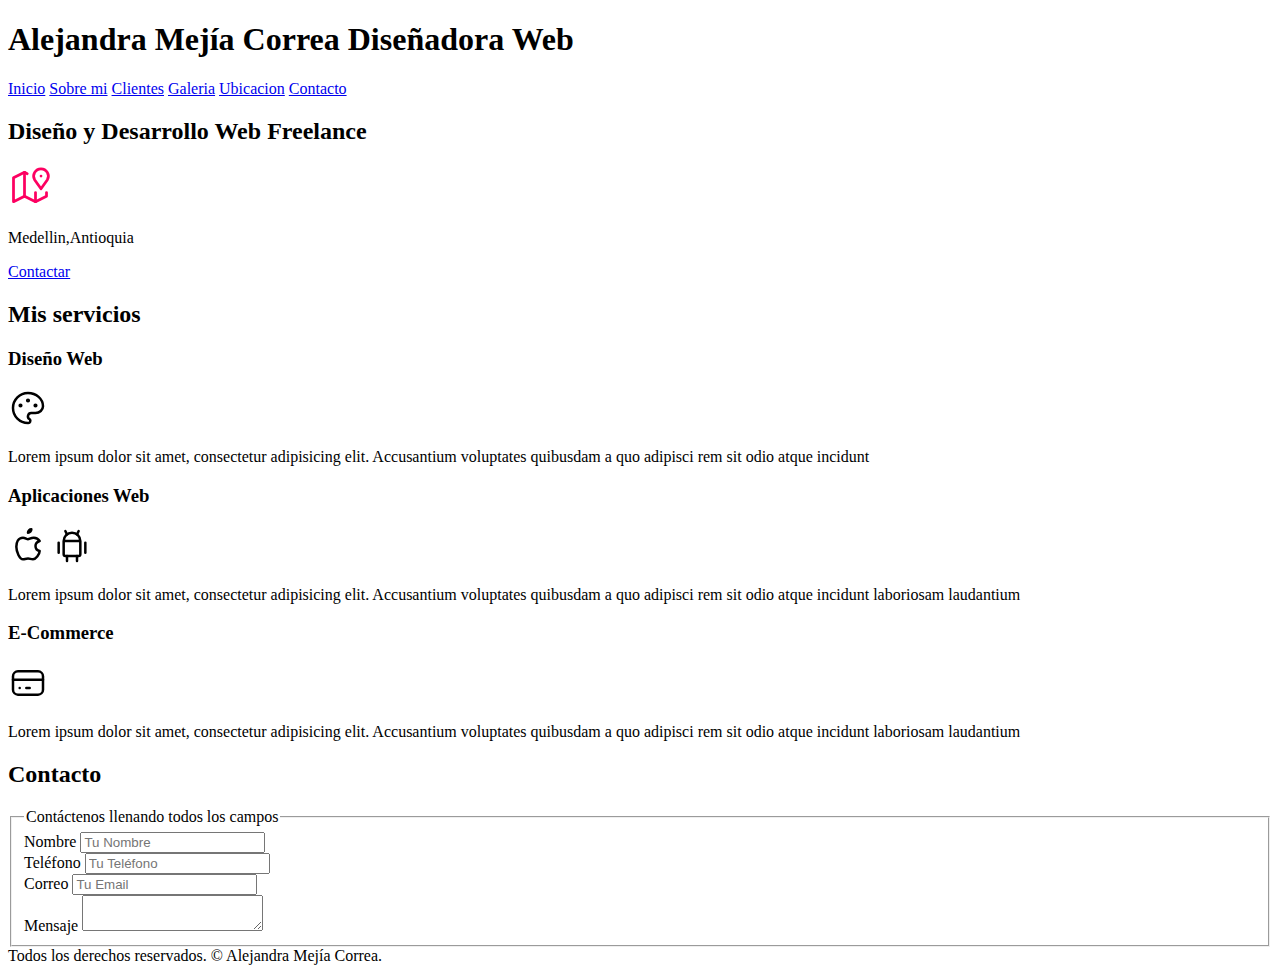
==== proyecto 2/index.html @ 5ad9b3f7 "realizacion proyecto 2" ====
<!DOCTYPE html>
<html lang="en">
<head>
    <meta charset="UTF-8">
    <meta http-equiv="X-UA-Compatible" content="IE=edge">
    <meta name="viewport" content="width=device-width, initial-scale=1.0">
    <title>Diseño Web</title>
    <link rel="stylesheet" href="/CSS/normalize.css">
    <link rel="stylesheet" href="/CSS/style.css">
</head>
<body>
    <header class="titulo">
        <h1>Alejandra Mejía Correa
            <span>Diseñadora Web</span>
        </h1>
    </header>
    <nav>
        <a href="#">Inicio</a>
        <a href="#">Sobre mi</a>
        <a href="#">Clientes</a>
        <a href="#">Galeria</a>
        <a href="#">Ubicacion</a>
        <a href="#">Contacto</a>
    </nav>
    <section>
        <div>
            <h2>Diseño y Desarrollo Web 
                <span>Freelance</span>
            </h2>
            <div>
            <svg xmlns="http://www.w3.org/2000/svg" class="icon icon-tabler icon-tabler-map-2" width="44" height="44" viewBox="0 0 24 24" stroke-width="1.5" stroke="#fd0061" fill="none" stroke-linecap="round" stroke-linejoin="round">
                <path stroke="none" d="M0 0h24v24H0z" fill="none"/>
                <line x1="18" y1="6" x2="18" y2="6.01" />
                <path d="M18 13l-3.5 -5a4 4 0 1 1 7 0l-3.5 5" />
                <polyline points="10.5 4.75 9 4 3 7 3 20 9 17 15 20 21 17 21 15" />
                <line x1="9" y1="4" x2="9" y2="17" />
                <line x1="15" y1="15" x2="15" y2="20" />
            </svg>
            <p>Medellin,Antioquia</p> 
            </div>
            <a href="#">Contactar</a>
        </div>
    </section>
    <main>
        <h2>Mis servicios</h2>
        <section>
            <h3>Diseño Web</h3>
            <div>
                <svg xmlns="http://www.w3.org/2000/svg" class="icon icon-tabler icon-tabler-palette" width="40" height="40" viewBox="0 0 24 24" stroke-width="1.5" stroke="#000000" fill="none" stroke-linecap="round" stroke-linejoin="round">
                    <path stroke="none" d="M0 0h24v24H0z" fill="none"/>
                    <path d="M12 21a9 9 0 1 1 0 -18a9 8 0 0 1 9 8a4.5 4 0 0 1 -4.5 4h-2.5a2 2 0 0 0 -1 3.75a1.3 1.3 0 0 1 -1 2.25" />
                    <circle cx="7.5" cy="10.5" r=".5" fill="currentColor" />
                    <circle cx="12" cy="7.5" r=".5" fill="currentColor" />
                    <circle cx="16.5" cy="10.5" r=".5" fill="currentColor" />
                </svg>
            </div>
         <p>Lorem ipsum dolor sit amet, consectetur adipisicing elit. Accusantium voluptates quibusdam a quo adipisci rem sit odio atque incidunt</p>          
        </section>
        <section>
            <h3>Aplicaciones Web</h3>
            <div>
                <svg xmlns="http://www.w3.org/2000/svg" class="icon icon-tabler icon-tabler-brand-apple" width="40" height="40" viewBox="0 0 24 24" stroke-width="1.5" stroke="#000000" fill="none" stroke-linecap="round" stroke-linejoin="round">
                    <path stroke="none" d="M0 0h24v24H0z" fill="none"/>
                    <path d="M9 7c-3 0 -4 3 -4 5.5c0 3 2 7.5 4 7.5c1.088 -.046 1.679 -.5 3 -.5c1.312 0 1.5 .5 3 .5s4 -3 4 -5c-.028 -.01 -2.472 -.403 -2.5 -3c-.019 -2.17 2.416 -2.954 2.5 -3c-1.023 -1.492 -2.951 -1.963 -3.5 -2c-1.433 -.111 -2.83 1 -3.5 1c-.68 0 -1.9 -1 -3 -1z" />
                    <path d="M12 4a2 2 0 0 0 2 -2a2 2 0 0 0 -2 2" />
                </svg>
                <svg xmlns="http://www.w3.org/2000/svg" class="icon icon-tabler icon-tabler-brand-android" width="40" height="40" viewBox="0 0 24 24" stroke-width="1.5" stroke="#000000" fill="none" stroke-linecap="round" stroke-linejoin="round">
                    <path stroke="none" d="M0 0h24v24H0z" fill="none"/>
                    <line x1="4" y1="10" x2="4" y2="16" />
                    <line x1="20" y1="10" x2="20" y2="16" />
                    <path d="M7 9h10v8a1 1 0 0 1 -1 1h-8a1 1 0 0 1 -1 -1v-8a5 5 0 0 1 10 0" />
                    <line x1="8" y1="3" x2="9" y2="5" />
                    <line x1="16" y1="3" x2="15" y2="5" />
                    <line x1="9" y1="18" x2="9" y2="21" />
                    <line x1="15" y1="18" x2="15" y2="21" />
                  </svg>
            </div>
        <p>Lorem ipsum dolor sit amet, consectetur adipisicing elit. Accusantium voluptates quibusdam a quo adipisci rem sit odio atque incidunt laboriosam laudantium</p>          
        </section>
        <section>
            <h3>E-Commerce</h3>
            <div>
                <svg xmlns="http://www.w3.org/2000/svg" class="icon icon-tabler icon-tabler-credit-card" width="40" height="40" viewBox="0 0 24 24" stroke-width="1.5" stroke="#000000" fill="none" stroke-linecap="round" stroke-linejoin="round">
                    <path stroke="none" d="M0 0h24v24H0z" fill="none"/>
                    <rect x="3" y="5" width="18" height="14" rx="3" />
                    <line x1="3" y1="10" x2="21" y2="10" />
                    <line x1="7" y1="15" x2="7.01" y2="15" />
                    <line x1="11" y1="15" x2="13" y2="15" />
                </svg>
            </div>
        <p>Lorem ipsum dolor sit amet, consectetur adipisicing elit. Accusantium voluptates quibusdam a quo adipisci rem sit odio atque incidunt laboriosam laudantium</p>          
        </section>
        <section>
            <h2>Contacto</h2>
            <form action="">
                <fieldset>
                    <legend>Contáctenos llenando todos los campos</legend>
                    <div>
                        <label>Nombre</label>
                        <input type="text" placeholder="Tu Nombre">
                    </div>
                    <div>
                        <label>Teléfono</label>
                        <input type="text" placeholder="Tu Teléfono">
                    </div>
                    <div>
                        <label>Correo</label>
                        <input type="text" placeholder="Tu Email">
                    </div>
                    <div>
                        <label>Mensaje</label>
                        <textarea></textarea>
                    </div>
                </fieldset>
            </form>
        </section>
    </main>
    <footer>
        Todos los derechos reservados. &#169 Alejandra Mejía Correa.
    </footer>

</body>
</html>
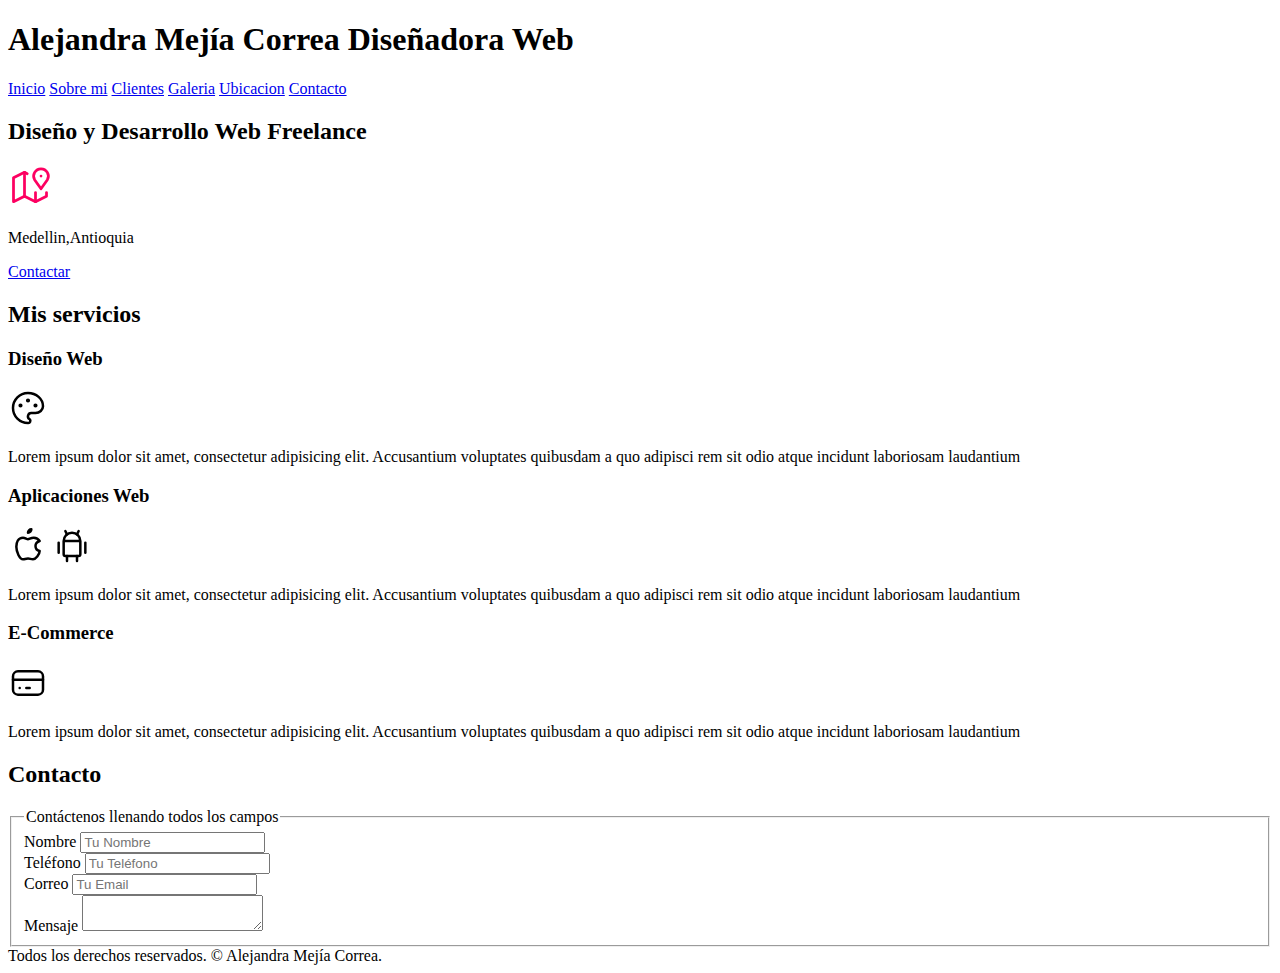
==== commit 98e8280b: "style pag" ====
--- a/proyecto 2/index.html
+++ b/proyecto 2/index.html
@@ -7,6 +7,9 @@
     <title>Diseño Web</title>
     <link rel="stylesheet" href="/CSS/normalize.css">
     <link rel="stylesheet" href="/CSS/style.css">
+    <link rel="preconnect" href="https://fonts.googleapis.com">
+    <link rel="preconnect" href="https://fonts.gstatic.com" crossorigin>
+    <link href="https://fonts.googleapis.com/css2?family=Barlow:ital,wght@0,700;1,400&display=swap" rel="stylesheet">
 </head>
 <body>
     <header class="titulo">
@@ -14,20 +17,22 @@
             <span>Diseñadora Web</span>
         </h1>
     </header>
-    <nav>
-        <a href="#">Inicio</a>
-        <a href="#">Sobre mi</a>
-        <a href="#">Clientes</a>
-        <a href="#">Galeria</a>
-        <a href="#">Ubicacion</a>
-        <a href="#">Contacto</a>
-    </nav>
-    <section>
-        <div>
+    <div class="colorfondo">
+        <nav class="navegacion">
+        <a href="/index.html">Inicio</a>
+        <a href="/Sobremi.html">Sobre mi</a>
+        <a href="/Clientes.html">Clientes</a>
+        <a href="/Galeria.html">Galeria</a>
+        <a href="/Ubicacion.html">Ubicacion</a>
+        <a href="/Contacto.html">Contacto</a>
+        </nav>
+    </div> 
+    <section class="hero">
+        <div class="contenido-hero">
             <h2>Diseño y Desarrollo Web 
                 <span>Freelance</span>
             </h2>
-            <div>
+            <div class="Ubicacion">
             <svg xmlns="http://www.w3.org/2000/svg" class="icon icon-tabler icon-tabler-map-2" width="44" height="44" viewBox="0 0 24 24" stroke-width="1.5" stroke="#fd0061" fill="none" stroke-linecap="round" stroke-linejoin="round">
                 <path stroke="none" d="M0 0h24v24H0z" fill="none"/>
                 <line x1="18" y1="6" x2="18" y2="6.01" />
@@ -38,58 +43,60 @@
             </svg>
             <p>Medellin,Antioquia</p> 
             </div>
-            <a href="#">Contactar</a>
+            <a class="boton" href="/Contacto.html">Contactar</a>
         </div>
     </section>
-    <main>
+    <main class="sombra">
         <h2>Mis servicios</h2>
-        <section>
-            <h3>Diseño Web</h3>
-            <div>
-                <svg xmlns="http://www.w3.org/2000/svg" class="icon icon-tabler icon-tabler-palette" width="40" height="40" viewBox="0 0 24 24" stroke-width="1.5" stroke="#000000" fill="none" stroke-linecap="round" stroke-linejoin="round">
-                    <path stroke="none" d="M0 0h24v24H0z" fill="none"/>
-                    <path d="M12 21a9 9 0 1 1 0 -18a9 8 0 0 1 9 8a4.5 4 0 0 1 -4.5 4h-2.5a2 2 0 0 0 -1 3.75a1.3 1.3 0 0 1 -1 2.25" />
-                    <circle cx="7.5" cy="10.5" r=".5" fill="currentColor" />
-                    <circle cx="12" cy="7.5" r=".5" fill="currentColor" />
-                    <circle cx="16.5" cy="10.5" r=".5" fill="currentColor" />
-                </svg>
-            </div>
-         <p>Lorem ipsum dolor sit amet, consectetur adipisicing elit. Accusantium voluptates quibusdam a quo adipisci rem sit odio atque incidunt</p>          
-        </section>
-        <section>
-            <h3>Aplicaciones Web</h3>
-            <div>
-                <svg xmlns="http://www.w3.org/2000/svg" class="icon icon-tabler icon-tabler-brand-apple" width="40" height="40" viewBox="0 0 24 24" stroke-width="1.5" stroke="#000000" fill="none" stroke-linecap="round" stroke-linejoin="round">
-                    <path stroke="none" d="M0 0h24v24H0z" fill="none"/>
-                    <path d="M9 7c-3 0 -4 3 -4 5.5c0 3 2 7.5 4 7.5c1.088 -.046 1.679 -.5 3 -.5c1.312 0 1.5 .5 3 .5s4 -3 4 -5c-.028 -.01 -2.472 -.403 -2.5 -3c-.019 -2.17 2.416 -2.954 2.5 -3c-1.023 -1.492 -2.951 -1.963 -3.5 -2c-1.433 -.111 -2.83 1 -3.5 1c-.68 0 -1.9 -1 -3 -1z" />
-                    <path d="M12 4a2 2 0 0 0 2 -2a2 2 0 0 0 -2 2" />
-                </svg>
-                <svg xmlns="http://www.w3.org/2000/svg" class="icon icon-tabler icon-tabler-brand-android" width="40" height="40" viewBox="0 0 24 24" stroke-width="1.5" stroke="#000000" fill="none" stroke-linecap="round" stroke-linejoin="round">
-                    <path stroke="none" d="M0 0h24v24H0z" fill="none"/>
-                    <line x1="4" y1="10" x2="4" y2="16" />
-                    <line x1="20" y1="10" x2="20" y2="16" />
-                    <path d="M7 9h10v8a1 1 0 0 1 -1 1h-8a1 1 0 0 1 -1 -1v-8a5 5 0 0 1 10 0" />
-                    <line x1="8" y1="3" x2="9" y2="5" />
-                    <line x1="16" y1="3" x2="15" y2="5" />
-                    <line x1="9" y1="18" x2="9" y2="21" />
-                    <line x1="15" y1="18" x2="15" y2="21" />
-                  </svg>
-            </div>
-        <p>Lorem ipsum dolor sit amet, consectetur adipisicing elit. Accusantium voluptates quibusdam a quo adipisci rem sit odio atque incidunt laboriosam laudantium</p>          
-        </section>
-        <section>
-            <h3>E-Commerce</h3>
-            <div>
-                <svg xmlns="http://www.w3.org/2000/svg" class="icon icon-tabler icon-tabler-credit-card" width="40" height="40" viewBox="0 0 24 24" stroke-width="1.5" stroke="#000000" fill="none" stroke-linecap="round" stroke-linejoin="round">
-                    <path stroke="none" d="M0 0h24v24H0z" fill="none"/>
-                    <rect x="3" y="5" width="18" height="14" rx="3" />
-                    <line x1="3" y1="10" x2="21" y2="10" />
-                    <line x1="7" y1="15" x2="7.01" y2="15" />
-                    <line x1="11" y1="15" x2="13" y2="15" />
-                </svg>
-            </div>
-        <p>Lorem ipsum dolor sit amet, consectetur adipisicing elit. Accusantium voluptates quibusdam a quo adipisci rem sit odio atque incidunt laboriosam laudantium</p>          
-        </section>
+        <div class="agrupar">
+            <section class="servicios">
+                <h3>Diseño Web</h3>
+                <div class="iconos">
+                    <svg xmlns="http://www.w3.org/2000/svg" class="icon icon-tabler icon-tabler-palette" width="40" height="40" viewBox="0 0 24 24" stroke-width="1.5" stroke="#000000" fill="none" stroke-linecap="round" stroke-linejoin="round">
+                        <path stroke="none" d="M0 0h24v24H0z" fill="none"/>
+                        <path d="M12 21a9 9 0 1 1 0 -18a9 8 0 0 1 9 8a4.5 4 0 0 1 -4.5 4h-2.5a2 2 0 0 0 -1 3.75a1.3 1.3 0 0 1 -1 2.25" />
+                        <circle cx="7.5" cy="10.5" r=".5" fill="currentColor" />
+                        <circle cx="12" cy="7.5" r=".5" fill="currentColor" />
+                        <circle cx="16.5" cy="10.5" r=".5" fill="currentColor" />
+                    </svg>
+                </div>
+            <p>Lorem ipsum dolor sit amet, consectetur adipisicing elit. Accusantium voluptates quibusdam a quo adipisci rem sit odio atque incidunt laboriosam laudantium</p>          
+            </section>
+            <section class="servicios">
+                <h3>Aplicaciones Web</h3>
+                <div class="iconos">
+                    <svg xmlns="http://www.w3.org/2000/svg" class="icon icon-tabler icon-tabler-brand-apple" width="40" height="40" viewBox="0 0 24 24" stroke-width="1.5" stroke="#000000" fill="none" stroke-linecap="round" stroke-linejoin="round">
+                        <path stroke="none" d="M0 0h24v24H0z" fill="none"/>
+                        <path d="M9 7c-3 0 -4 3 -4 5.5c0 3 2 7.5 4 7.5c1.088 -.046 1.679 -.5 3 -.5c1.312 0 1.5 .5 3 .5s4 -3 4 -5c-.028 -.01 -2.472 -.403 -2.5 -3c-.019 -2.17 2.416 -2.954 2.5 -3c-1.023 -1.492 -2.951 -1.963 -3.5 -2c-1.433 -.111 -2.83 1 -3.5 1c-.68 0 -1.9 -1 -3 -1z" />
+                        <path d="M12 4a2 2 0 0 0 2 -2a2 2 0 0 0 -2 2" />
+                    </svg>
+                    <svg xmlns="http://www.w3.org/2000/svg" class="icon icon-tabler icon-tabler-brand-android" width="40" height="40" viewBox="0 0 24 24" stroke-width="1.5" stroke="#000000" fill="none" stroke-linecap="round" stroke-linejoin="round">
+                        <path stroke="none" d="M0 0h24v24H0z" fill="none"/>
+                        <line x1="4" y1="10" x2="4" y2="16" />
+                        <line x1="20" y1="10" x2="20" y2="16" />
+                        <path d="M7 9h10v8a1 1 0 0 1 -1 1h-8a1 1 0 0 1 -1 -1v-8a5 5 0 0 1 10 0" />
+                        <line x1="8" y1="3" x2="9" y2="5" />
+                        <line x1="16" y1="3" x2="15" y2="5" />
+                        <line x1="9" y1="18" x2="9" y2="21" />
+                        <line x1="15" y1="18" x2="15" y2="21" />
+                    </svg>
+                </div>
+            <p>Lorem ipsum dolor sit amet, consectetur adipisicing elit. Accusantium voluptates quibusdam a quo adipisci rem sit odio atque incidunt laboriosam laudantium</p>          
+            </section>
+            <section class="servicios">
+                <h3>E-Commerce</h3>
+                <div class="iconos">
+                    <svg xmlns="http://www.w3.org/2000/svg" class="icon icon-tabler icon-tabler-credit-card" width="40" height="40" viewBox="0 0 24 24" stroke-width="1.5" stroke="#000000" fill="none" stroke-linecap="round" stroke-linejoin="round">
+                        <path stroke="none" d="M0 0h24v24H0z" fill="none"/>
+                        <rect x="3" y="5" width="18" height="14" rx="3" />
+                        <line x1="3" y1="10" x2="21" y2="10" />
+                        <line x1="7" y1="15" x2="7.01" y2="15" />
+                        <line x1="11" y1="15" x2="13" y2="15" />
+                    </svg>
+                </div>
+            <p>Lorem ipsum dolor sit amet, consectetur adipisicing elit. Accusantium voluptates quibusdam a quo adipisci rem sit odio atque incidunt laboriosam laudantium</p>          
+            </section>
+        </div>
         <section>
             <h2>Contacto</h2>
             <form action="">
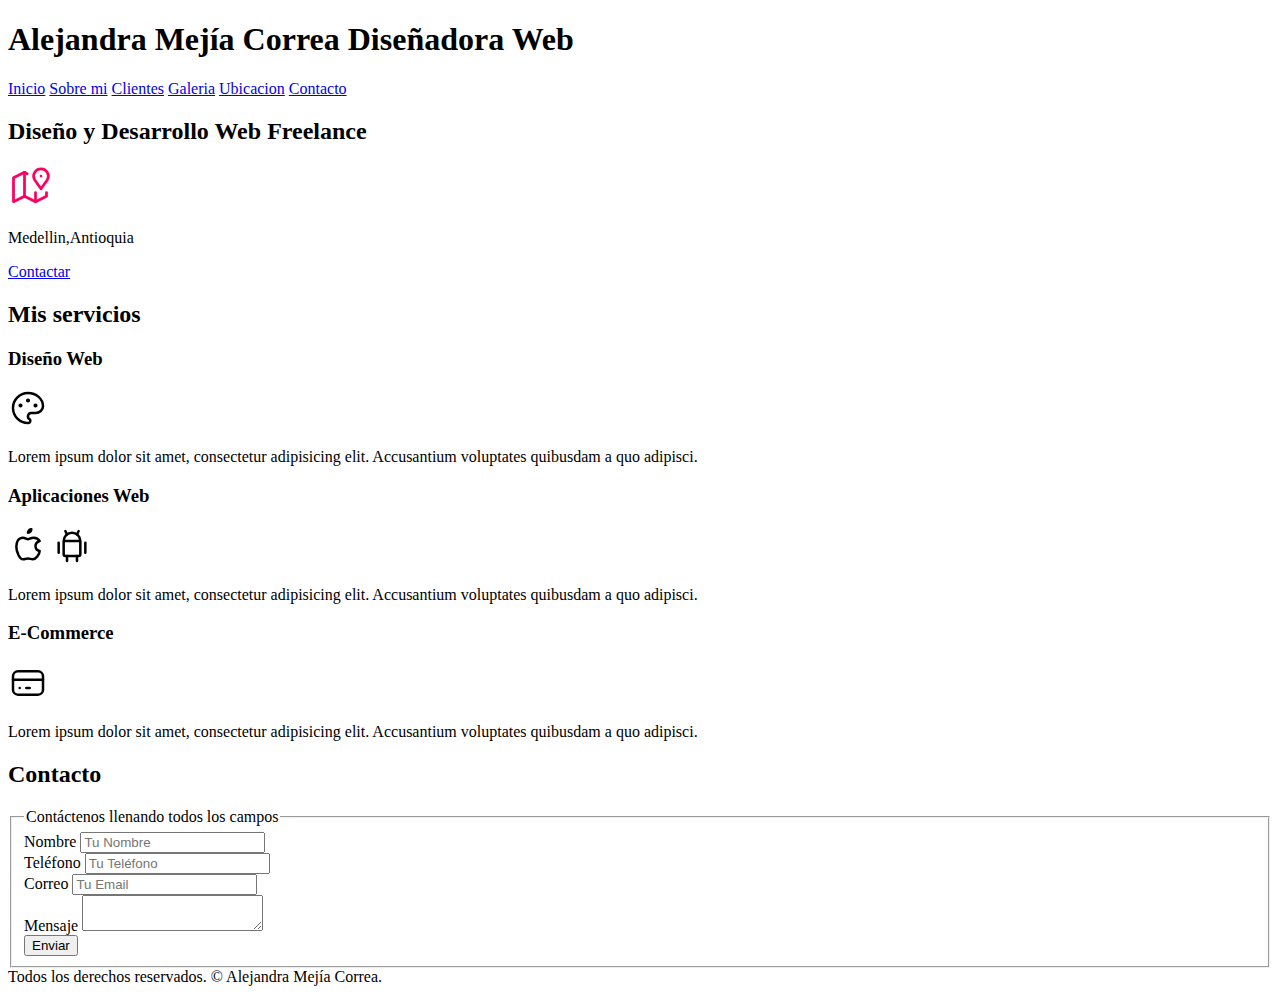
==== commit cbaac9fb: "style pag 2" ====
--- a/proyecto 2/index.html
+++ b/proyecto 2/index.html
@@ -60,7 +60,7 @@
                         <circle cx="16.5" cy="10.5" r=".5" fill="currentColor" />
                     </svg>
                 </div>
-            <p>Lorem ipsum dolor sit amet, consectetur adipisicing elit. Accusantium voluptates quibusdam a quo adipisci rem sit odio atque incidunt laboriosam laudantium</p>          
+            <p>Lorem ipsum dolor sit amet, consectetur adipisicing elit. Accusantium voluptates quibusdam a quo adipisci.</p>          
             </section>
             <section class="servicios">
                 <h3>Aplicaciones Web</h3>
@@ -81,7 +81,7 @@
                         <line x1="15" y1="18" x2="15" y2="21" />
                     </svg>
                 </div>
-            <p>Lorem ipsum dolor sit amet, consectetur adipisicing elit. Accusantium voluptates quibusdam a quo adipisci rem sit odio atque incidunt laboriosam laudantium</p>          
+                <p>Lorem ipsum dolor sit amet, consectetur adipisicing elit. Accusantium voluptates quibusdam a quo adipisci.</p>       
             </section>
             <section class="servicios">
                 <h3>E-Commerce</h3>
@@ -94,30 +94,35 @@
                         <line x1="11" y1="15" x2="13" y2="15" />
                     </svg>
                 </div>
-            <p>Lorem ipsum dolor sit amet, consectetur adipisicing elit. Accusantium voluptates quibusdam a quo adipisci rem sit odio atque incidunt laboriosam laudantium</p>          
+                <p>Lorem ipsum dolor sit amet, consectetur adipisicing elit. Accusantium voluptates quibusdam a quo adipisci.</p>          
             </section>
         </div>
         <section>
             <h2>Contacto</h2>
-            <form action="">
+            <form class="formulario" action="">
                 <fieldset>
                     <legend>Contáctenos llenando todos los campos</legend>
-                    <div>
+                <div class="contenedor-campos">
+                    <div class="campo">
                         <label>Nombre</label>
-                        <input type="text" placeholder="Tu Nombre">
+                        <input type="text" placeholder="Tu Nombre" class="input1">
                     </div>
-                    <div>
+                    <div class="campo">
                         <label>Teléfono</label>
-                        <input type="text" placeholder="Tu Teléfono">
+                        <input type="text" placeholder="Tu Teléfono"class="input1">
                     </div>
-                    <div>
+                    <div class="campo">
                         <label>Correo</label>
-                        <input type="text" placeholder="Tu Email">
+                        <input type="text" placeholder="Tu Email"class="input1">
                     </div>
-                    <div>
+                    <div class="campo">
                         <label>Mensaje</label>
-                        <textarea></textarea>
+                        <textarea class="input1"></textarea>
                     </div>
+                </div>
+                <div>
+                    <input type="submit" value="Enviar" class="boton">
+                </div>
                 </fieldset>
             </form>
         </section>
